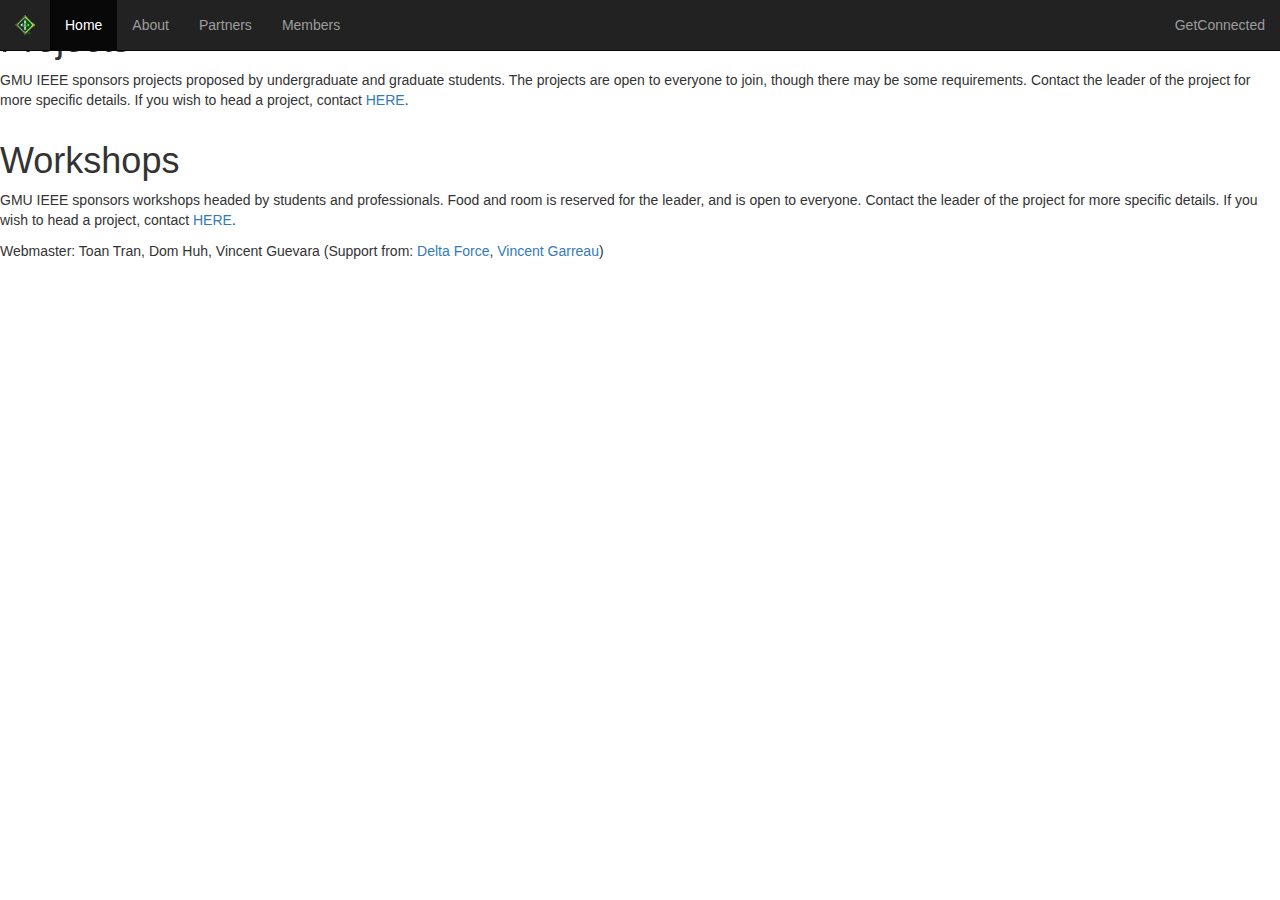
==== events/index.html @ 7009e3a9 "Rename projects/index.html to events/index.html" ====
<!DOCTYPE html>
<html>

<head>
	<meta http-equiv="Content-Type" content="text/html; charset=UTF-8">
	<title>GMU IEEE</title>

	<meta charset="utf-8">
	<meta http-equiv="X-UA-Compatible" content="IE=edge">
	<meta name="viewport" content="width=device-width, initial-scale=1">
	<meta name="description" content="GMU, gmu, IEEE, ieee, GMU IEEE, gmu ieee,
					  George Mason University, Institute of Electronics and Electrical Engineers
					  , George Mason University Institute of Electronics and Electrical Engineers">

	<!-- OG Tags -->
	<meta property="og:url" content="https://gmuieee.github.io" />
	<meta property="og:title" content="🎄GMU IEEE🎄" />
	<meta property="og:description" content="George Mason University's Institute of Electronics and Electrical Engineers" />
	<meta property="og:image" content="/images/deltaLogoGreen.PNG" />


	<!-- Jquery CDN -->
	<script src="https://ajax.googleapis.com/ajax/libs/jquery/3.3.1/jquery.min.js"></script>
	<!-- Latest compiled and minified CSS - Bootstrap -->
	<link rel="stylesheet" href="https://maxcdn.bootstrapcdn.com/bootstrap/3.3.7/css/bootstrap.min.css" integrity="sha384-BVYiiSIFeK1dGmJRAkycuHAHRg32OmUcww7on3RYdg4Va+PmSTsz/K68vbdEjh4u" crossorigin="anonymous">
	<!-- Latest compiled and minified JavaScript - Bootstrap -->
	<script src="https://maxcdn.bootstrapcdn.com/bootstrap/3.3.7/js/bootstrap.min.js" integrity="sha384-Tc5IQib027qvyjSMfHjOMaLkfuWVxZxUPnCJA7l2mCWNIpG9mGCD8wGNIcPD7Txa" crossorigin="anonymous"></script>

	<!-- Google Fonts -->
	<link href="https://fonts.googleapis.com/css?family=Roboto+Mono:100" rel="stylesheet">
	<link href="https://fonts.googleapis.com/css?family=Roboto:100" rel="stylesheet">
	<link href="https://fonts.googleapis.com/css?family=Roboto:400" rel="stylesheet">
	<!-- Our Stylesheets -->
	<link href="/css/base.css" rel="stylesheet">
	<link href="/css/projects.css" rel="stylesheet">
	<!-- Favicon -->
	<link rel="icon" type="image/png" href="/images/favicon.ico"/>
</head>

	
	
<body>
	<div id="main-body-container">
		<!-- Nav Bar -->
		<nav class="navbar navbar-inverse navbar-fixed-top">
			<div class="container-fluid">
				<!-- Brand and toggle get grouped for better mobile display -->
				<div class="navbar-header">
					<button type="button" class="navbar-toggle collapsed" data-toggle="collapse" data-target="#bs-example-navbar-collapse-1" aria-expanded="false">
						<span class="sr-only">Toggle navigation</span>
						<span class="icon-bar"></span>
						<span class="icon-bar"></span>
						<span class="icon-bar"></span>
					</button>
					<a class="navbar-brand" href="/"><img src="/images/deltaLogoGreen.PNG" width="20px"></a>
				</div>

				<!-- Collect the nav links, forms, and other content for toggling -->
				<div class="collapse navbar-collapse" id="bs-example-navbar-collapse-1">
					<!-- Navbar left side links -->
					<ul class="nav navbar-nav">
						<li class="active"><a href="">Home<span class="sr-only">(current)</span></a></li>
						<!--<li><a href="members/">Leaders</a></li>-->
						<li><a href="#events">About</a></li>
						<li><a href="https://gmuieee.github.io/partners/">Partners</a></li>
						<li><a href="https://gmuieee.github.io/members/">Members</a></li>
					</ul>
					<!-- Navbar right side links -->
					<ul class="nav navbar-nav navbar-right">
						<li><a href="https://getconnected.gmu.edu/organization/inst-of-electrical-and-electronics-engineers">GetConnected</a></li>
					</ul>
				</div><!-- /.navbar-collapse -->
			</div><!-- /.container-fluid -->
		</nav>
	<!--PROJECTS-->
		<section id="hackerTalksDetails" class="outer-container first-container">
			<h1 class="subtopic">Projects</h1>
			<p>
				GMU IEEE sponsors projects proposed by undergraduate and graduate students. The projects are open to everyone to join, though there may be some requirements. Contact the leader of 
				the project for more specific details. If you wish to head a project, contact <a href="mailto:ieee.gmu@gmail.com"> HERE</a>.
			</p>

			<!-- Populated from projects.js -->
			<div id="theProjects" class="row">
				<div id="projCol1" class="col-md-6"></div>
				<div id="projCol2" class="col-md-6"></div>
			</div>
		</section>
	
	<!--WORKSHOPS-->

		<section id="hackerTalksDetails" class="outer-container first-container">
			<h1 class="subtopic">Workshops</h1>
			<p>
				GMU IEEE sponsors workshops headed by students and professionals. Food and room is reserved for the leader, and is open to everyone. 
				Contact the leader of the project for more specific details. If you wish to head a project, contact <a href="mailto:ieee.gmu@gmail.com"> HERE</a>.
			</p>

			<!-- Populated from workshops.js -->
			<div id="theWorkshops" class="row">
				<div id="wsCol1" class="col-md-6"></div>
				<div id="wsCol2" class="col-md-6"></div>
			</div>
		</section>
	</div>

	<footer class="love-footer-dark">
		Webmaster: Toan Tran, Dom Huh, Vincent Guevara (Support from: <a href="https://github.com/delta">Delta Force</a>, <a href="https://github.com/VincentGarreau">Vincent Garreau</a>)
	</footer>

	<!-- Main Script -->
	<script src="/js/projects.js"></script>
	<script src="/js/workshops.js"></script>

</body>
</html>
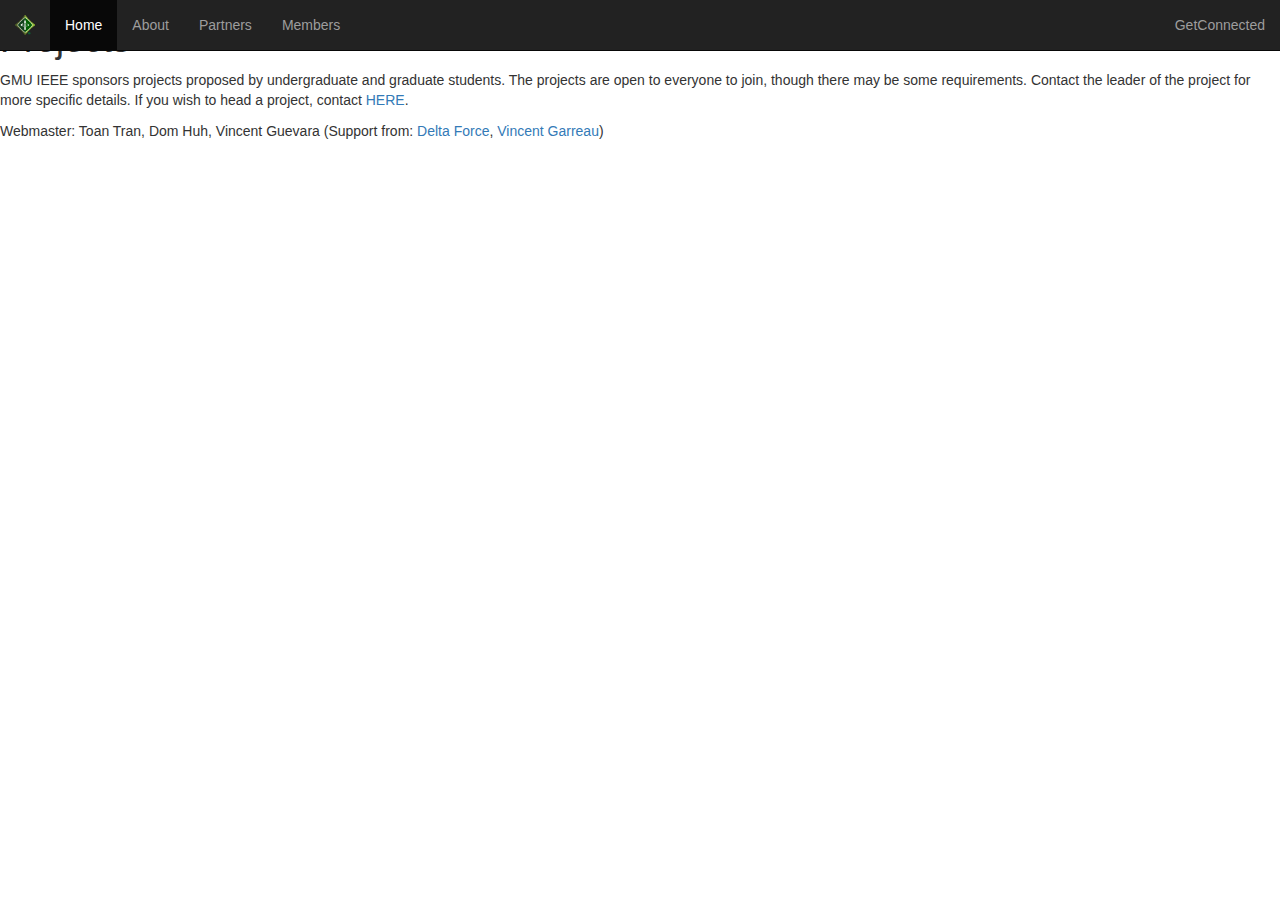
==== commit 8b832a3f: "Update index.html" ====
--- a/events/index.html
+++ b/events/index.html
@@ -87,22 +87,6 @@
 			</div>
 		</section>
 	
-	<!--WORKSHOPS-->
-
-		<section id="hackerTalksDetails" class="outer-container first-container">
-			<h1 class="subtopic">Workshops</h1>
-			<p>
-				GMU IEEE sponsors workshops headed by students and professionals. Food and room is reserved for the leader, and is open to everyone. 
-				Contact the leader of the project for more specific details. If you wish to head a project, contact <a href="mailto:ieee.gmu@gmail.com"> HERE</a>.
-			</p>
-
-			<!-- Populated from workshops.js -->
-			<div id="theWorkshops" class="row">
-				<div id="wsCol1" class="col-md-6"></div>
-				<div id="wsCol2" class="col-md-6"></div>
-			</div>
-		</section>
-	</div>
 
 	<footer class="love-footer-dark">
 		Webmaster: Toan Tran, Dom Huh, Vincent Guevara (Support from: <a href="https://github.com/delta">Delta Force</a>, <a href="https://github.com/VincentGarreau">Vincent Garreau</a>)
@@ -110,7 +94,6 @@
 
 	<!-- Main Script -->
 	<script src="/js/projects.js"></script>
-	<script src="/js/workshops.js"></script>
 
 </body>
 </html>
